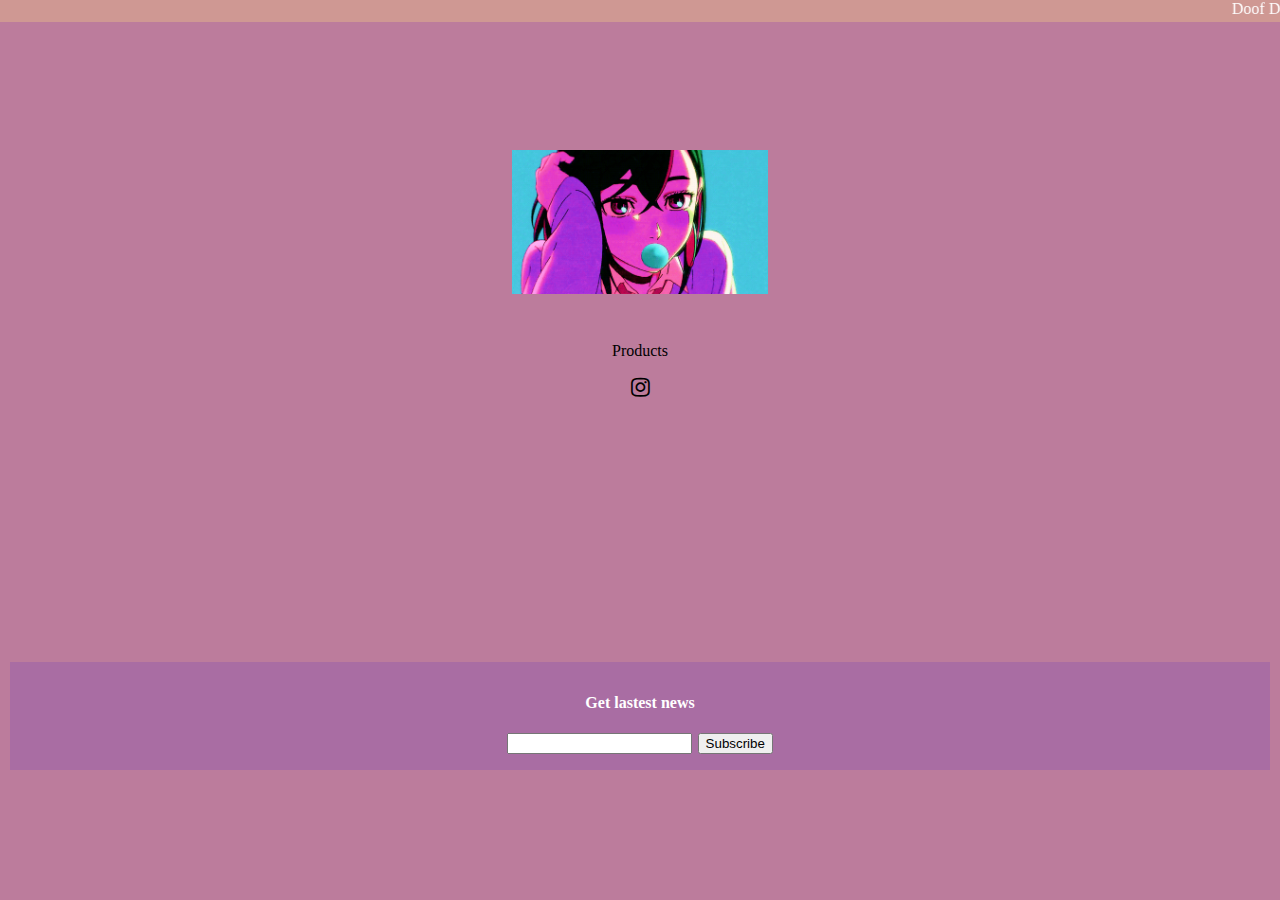
==== index.html @ f620dd4e "Add files via upload" ====
<!DOCTYPE html>
<html lang="en">
<head>
    <!--Colors - https://coolors.co/cf9893-bc7c9c-a96da3-7a5980-3b3b58 -->
    <meta charset="UTF-8">
    <meta name="viewport" content="width=device-width, initial-scale=1.0">
    <title>Doof Doof</title>
    <link rel="stylesheet" href="style.css">
    <link rel="stylesheet" href="https://cdnjs.cloudflare.com/ajax/libs/font-awesome/4.7.0/css/font-awesome.min.css">
</head>
<body>
    <div id="header">
        <marquee behavior="scroll" direction="left" style="--moving-scroll-speed: 30s;">Doof Doof Doof Doof Doof Doof Doof Doof Doof Doof Doof Doof Doof Doof Doof Doof Doof Doof Doof Doof Doof Doof Doof Doof Doof Doof Doof Doof Doof Doof Doof Doof Doof Doof Doof Doof Doof Doof Doof Doof Doof Doof Doof Doof Doof Doof Doof Doof Doof Doof Doof Doof Doof Doof Doof Doof</marquee>
    </div>
    <div id="main">
        <img src="momo.gif">
        <div id="underimg">
            <p><a href="products.html">Products</a></p>
            <a href="https://instagram.com/user/sha0x0" class="fa fa-instagram"></a>
        </div>
        
    </div>
    <div id="footer">
        <h3>Get lastest news</h3>
        <form action="">
            <input type="email" name="email">
            <button type="submit">Subscribe</button>
        </form>
    </div>
</body>
</html>
---- style.css ----
body {
    font-family: "Space Mono";
    font-size: 22px;
    margin: 0;
    padding: 0;
    background-color: #BC7C9C;
}

#header {
    background-color: #CF9893;
    font-size: 16px;
    width: 100%;
    color: white;
}

#main {
    min-height: 70vh;
}

#main img {
    width: 20%;
    display: block;
    margin: auto;
    padding-top: 10%;
}

#underimg {
    display: flex;
    flex-direction: column;
    align-items: center;
    margin-top: 2rem;
}

#underimg p {
    font-size: 16px;
}

#underimg a {
    text-decoration: none;
    color: black;
}

#footer {
    background-color: #A96DA3;
    display: flex;
    flex-direction: column;
    align-items: center;
    margin: 10px;
    padding: 1rem;
}

#footer h3 {
    color: white;
    font-size: 16px;
}

@media screen and (max-width: 600px) {
    #main img {
        width: 50%;
        margin-top: 50%;
    }

    #underimg {
        margin-top: 20%;
    }

    #footer {
        margin: 0;
        padding: 10%;
    }
}
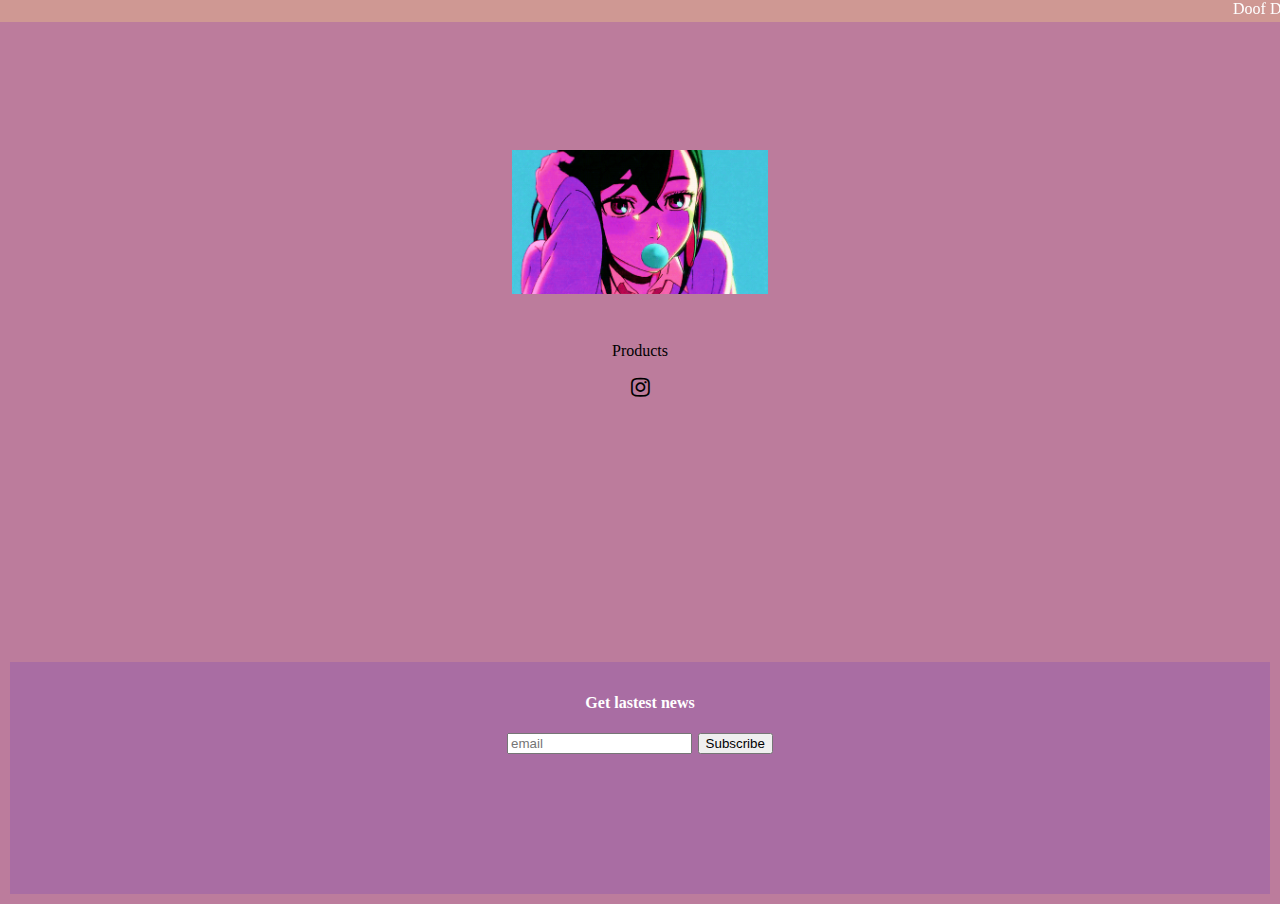
==== commit 4fac7f79: "Update index.html" ====
--- a/index.html
+++ b/index.html
@@ -23,9 +23,9 @@
     <div id="footer">
         <h3>Get lastest news</h3>
         <form action="">
-            <input type="email" name="email">
+            <input type="email" name="email" placeholder="email">
             <button type="submit">Subscribe</button>
         </form>
     </div>
 </body>
-</html>+</html>
--- a/style.css
+++ b/style.css
@@ -4,6 +4,7 @@
     margin: 0;
     padding: 0;
     background-color: #BC7C9C;
+    overflow-y: auto;
 }
 
 #header {
@@ -47,6 +48,7 @@
     align-items: center;
     margin: 10px;
     padding: 1rem;
+    height: 200px;
 }
 
 #footer h3 {
@@ -68,4 +70,5 @@
         margin: 0;
         padding: 10%;
     }
+    
 }
